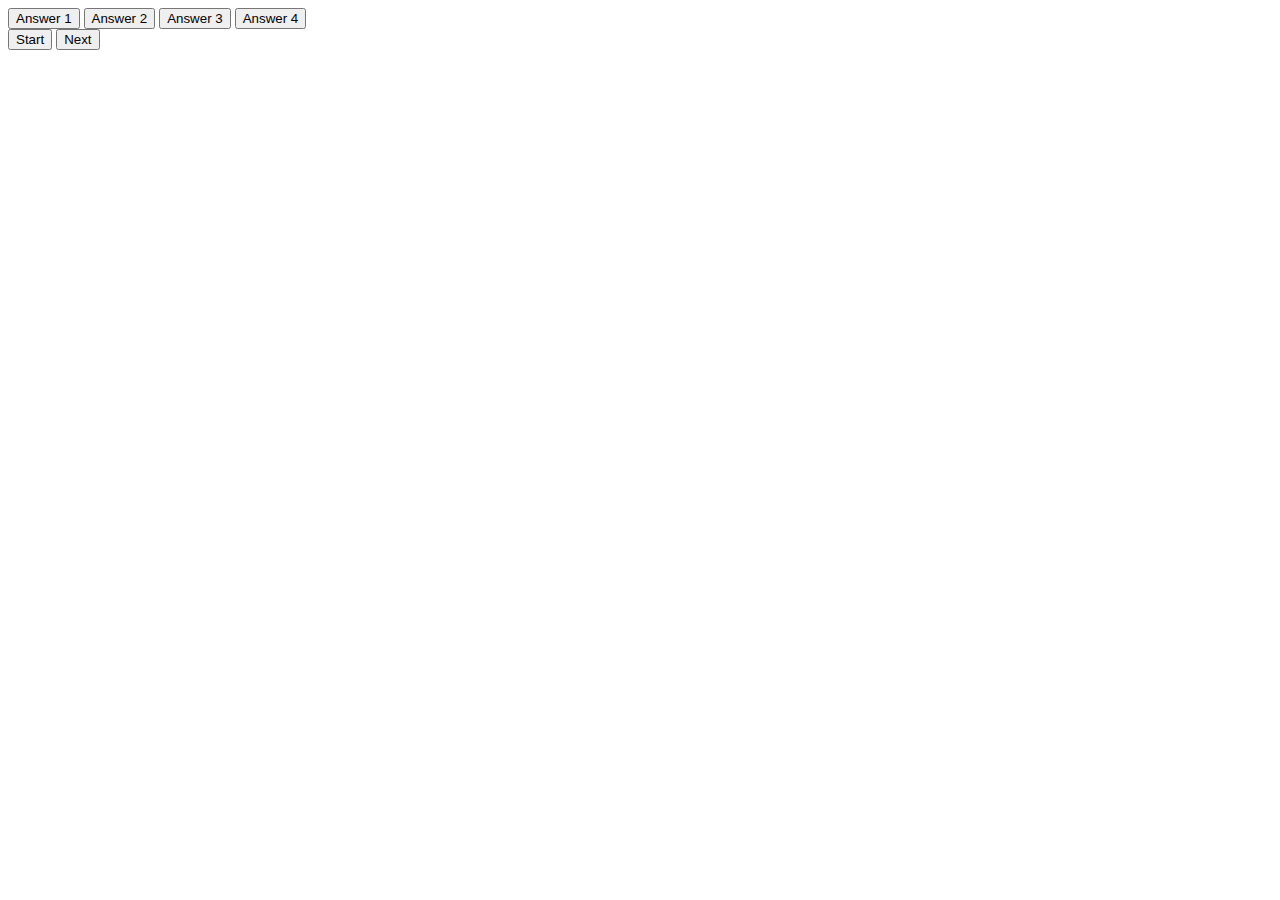
==== htmlquiz/index.html @ 01bcf1e8 "simple project on html css and javascript" ====
<!DOCTYPE html>
<html lang="en">
<head>
    <meta charset="UTF-8">
    <meta name="viewport" content="width=device-width, initial-scale=1.0">
    <title>html-quiz</title>
    <link rel="stylesheet" href="style.css">
</head>
<body>
    <div class="container">
        <div id="question-container" class="hide">
            <div id="answer-buttons" class="btn-grid">
                <button class="btn">Answer 1</button>
                <button class="btn">Answer 2</button>
                <button class="btn">Answer 3</button>
                <button class="btn">Answer 4</button>
            </div>
        </div>
        <div class="controls">
            <button id="start-btn" class="start-btn btn">Start</button>
            <button id="next-btn" class="next-btn btn hide">Next</button>
        </div>
    </div>
        <div class="score">
<span id="right answers"></span>            
        
    </div>
    <script src="script.js"></script>
</body>
</html>
---- htmlquiz/style.css ----
:root{
    --hue-neutral :200;
    --hue-wrong :0;
    --hue-correct :145;
}
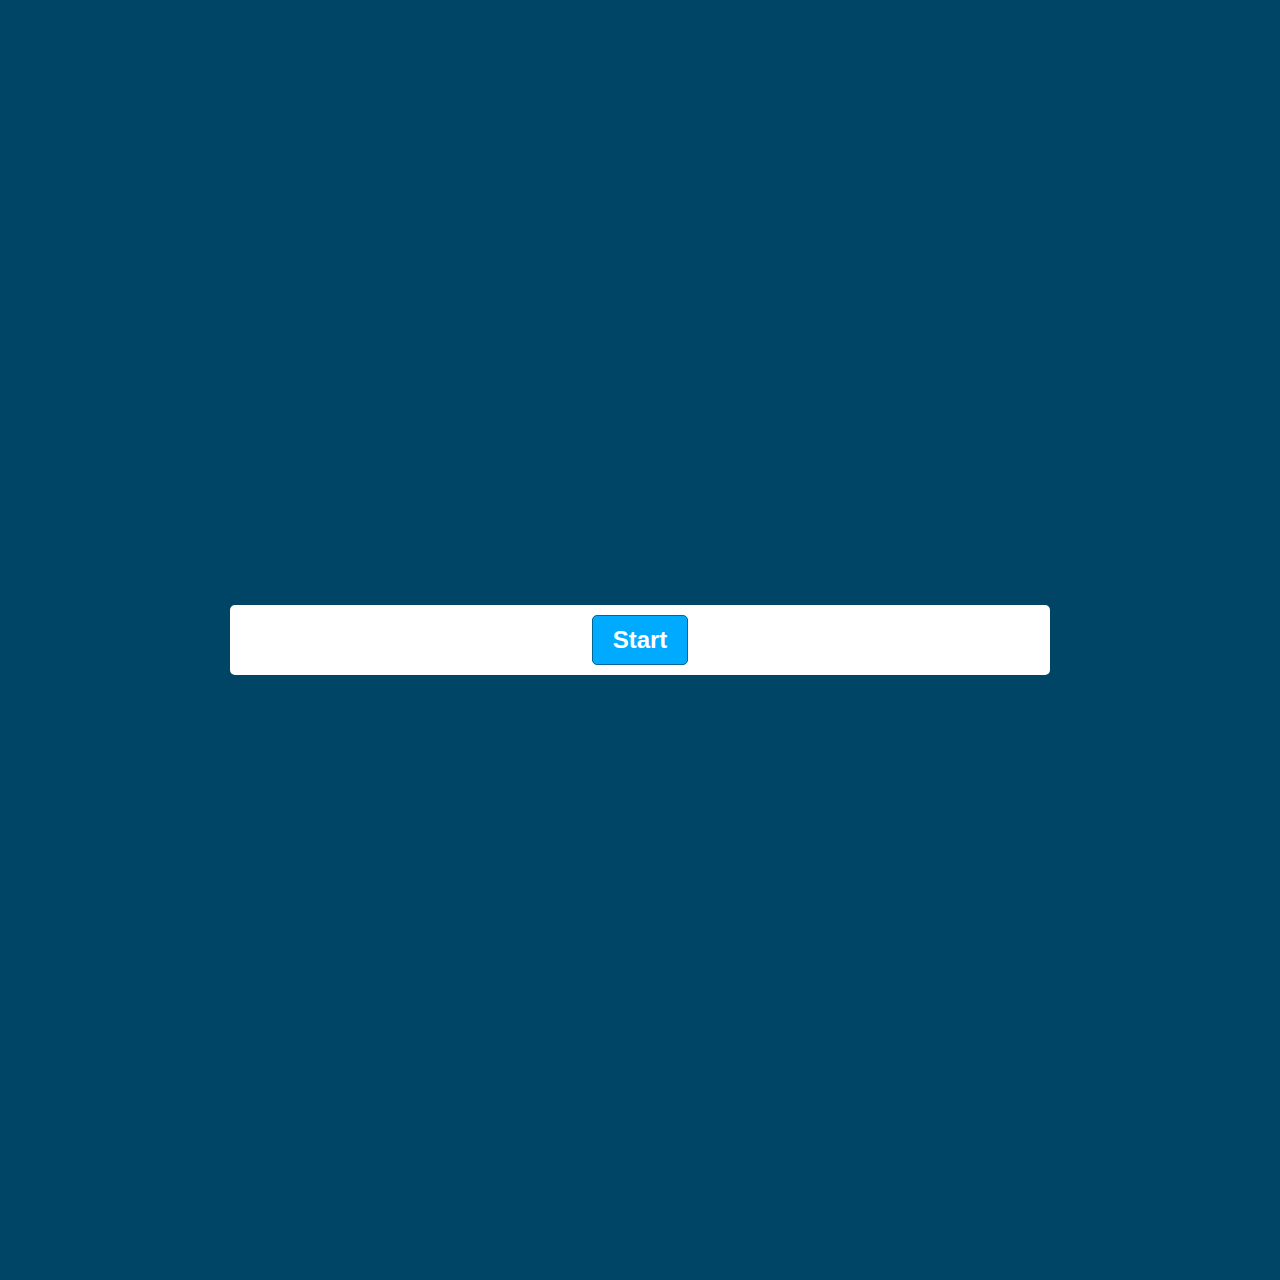
==== commit 07c36a4d: "more practice work on html" ====
--- a/htmlquiz/index.html
+++ b/htmlquiz/index.html
@@ -10,21 +10,21 @@
     <div class="container">
         <div id="question-container" class="hide">
             <div id="answer-buttons" class="btn-grid">
-                <button class="btn">Answer 1</button>
-                <button class="btn">Answer 2</button>
-                <button class="btn">Answer 3</button>
-                <button class="btn">Answer 4</button>
+                <button class="btn hide">Answer 1</button>
+                <button class="btn hide">Answer 2</button>
+                <button class="btn hide">Answer 3</button>
+                <button class="btn hide">Answer 4</button>
             </div>
         </div>
         <div class="controls">
             <button id="start-btn" class="start-btn btn">Start</button>
             <button id="next-btn" class="next-btn btn hide">Next</button>
         </div>
-    </div>
         <div class="score">
-<span id="right answers"></span>            
-        
+            <span id="right-answers"></span>
+        </div>
     </div>
     <script src="script.js"></script>
 </body>
-</html>+</html>
+ --- a/htmlquiz/style.css
+++ b/htmlquiz/style.css
@@ -2,4 +2,67 @@
     --hue-neutral :200;
     --hue-wrong :0;
     --hue-correct :145;
+}
+
+body{
+    --hue: var(--hue-neutral);
+    padding: 0;
+    margin: 0;
+    display: flex;
+    width: 100vw;
+    height: 100vw;
+    justify-content: center;
+    align-items: center;
+    background-color: hsl(var(--hue),100%, 20%);
+}
+ body.correct{
+    --hue :var(--hue-correct)
+ } 
+ body.wrong{
+    --hue :var(--hue-worry)
+} 
+.container{
+    width: 800px;
+    max-width: 80%;
+    background-color: white;
+    border-radius: 5px;
+    padding: 10px;
+    box-shadow: 0, 0, 10px 2px;
+}
+.btn-grid{
+    display: grid;
+    grid-template-columns: repeat(2,auto);
+    gap: 10px;
+    margin: 20px 0;
+}
+.btn{
+    --hue: var(--hue-neutral);
+    border: 1px solid hsl(var(--hue),100%, 30%);
+    background-color: hsl(var(--hue),100%, 50%);
+    border-radius: 5px;
+    padding: 5px 10px;
+    color: white;
+    outline: none;
+    cursor: pointer;
+
+}
+.btn:hover{
+    border-color: black;
+}
+.start-btn,
+.next-btn{
+    font-size: 1.5rem ;
+    font-weight: bold;
+    padding: 10px 20px;
+    cursor: pointer;
+}
+
+.controls{
+    display: flex;
+    justify-content: center;
+    align-items: center;
+}
+.hide{
+    display: none;
+    
 }